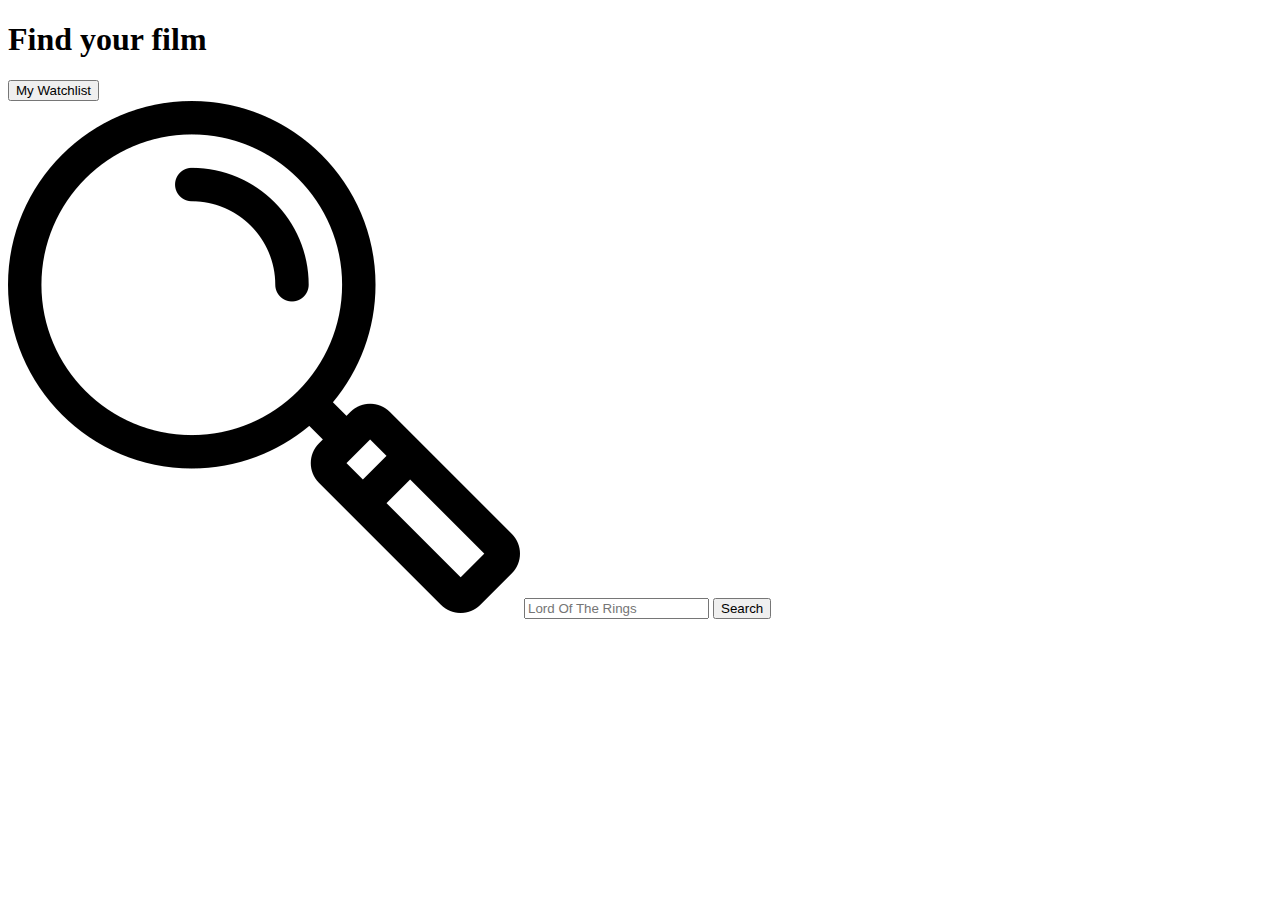
==== index.html @ 4bcb253b "Created Project" ====
<!DOCTYPE html>
<html lang="en">

<head>
    <meta charset="UTF-8">
    <meta name="viewport" content="width=device-width, initial-scale=1.0">
    <title>Movie Search</title>
</head>

<body>
    <nav>
        <h1>Find your film</h1>
        <button id="watchlistAnchor">My Watchlist</button>
        <form action="get">
            <img src="/images/magnifying-glass.png"></img>
            <input type="text" placeholder="Lord Of The Rings">
            <button>Search</button>
        </form>
    </nav>

    <main>
        <!-- list of Movies go here -->
        <div id="moviesListEl"></div>
    </main>
</body>

</html>
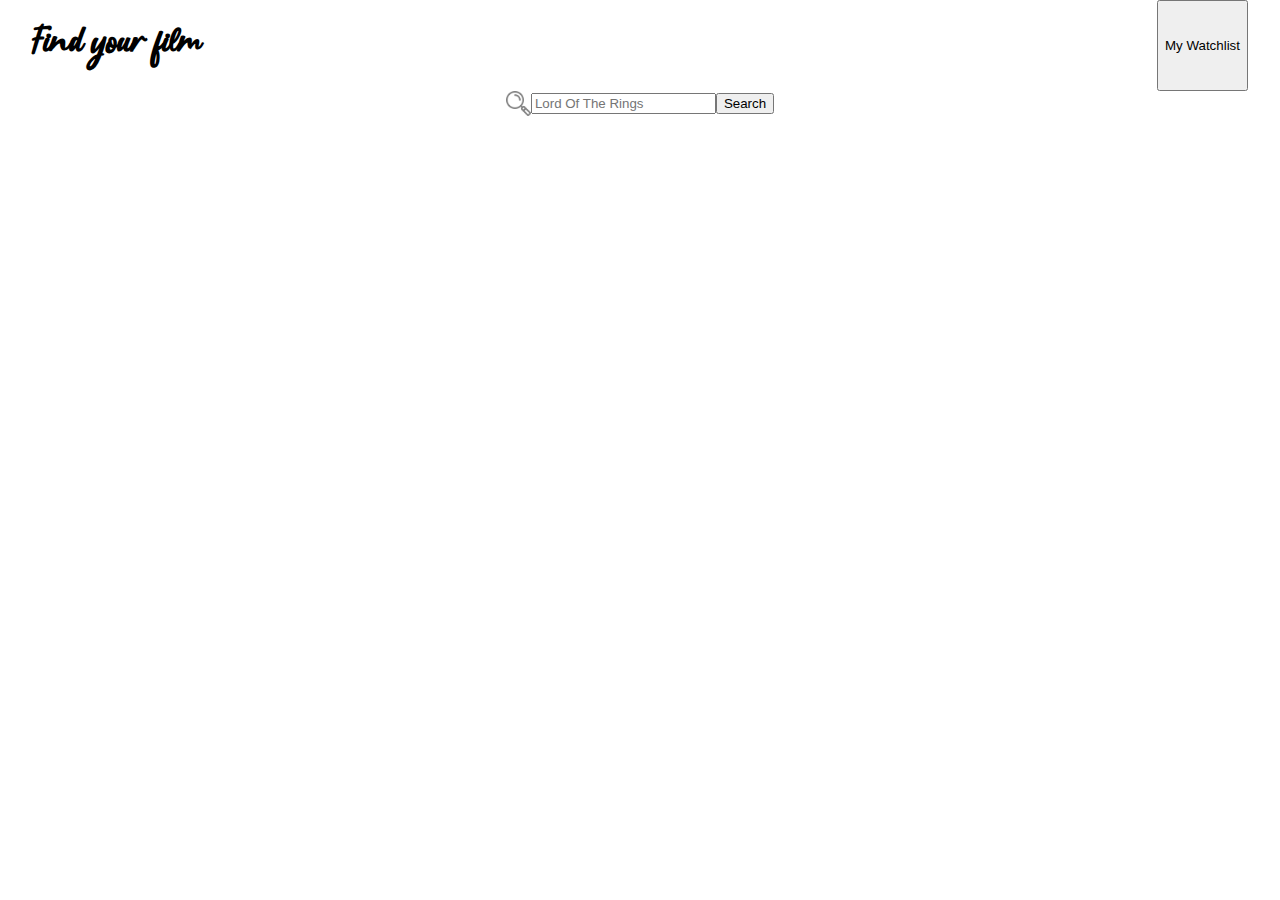
==== commit 4cf7e588: "commit changes" ====
--- a/index.html
+++ b/index.html
@@ -5,20 +5,25 @@
     <meta charset="UTF-8">
     <meta name="viewport" content="width=device-width, initial-scale=1.0">
     <title>Movie Search</title>
+    <link rel="stylesheet" href="/index.css">
+    <script src="index.js" type="module"></script>
 </head>
 
 <body>
-    <nav>
-        <h1>Find your film</h1>
-        <button id="watchlistAnchor">My Watchlist</button>
-        <form action="get">
+    <nav class="container">
+        <header>
+            <h1>Find your film</h1>
+            <button id="watchlistAnchor">My Watchlist</button>
+        </header>
+        
+        <form class="search-bar" action="get">
             <img src="/images/magnifying-glass.png"></img>
             <input type="text" placeholder="Lord Of The Rings">
             <button>Search</button>
         </form>
     </nav>
 
-    <main>
+    <main class="container">
         <!-- list of Movies go here -->
         <div id="moviesListEl"></div>
     </main>
--- a/index.css
+++ b/index.css
@@ -0,0 +1,42 @@
+*,
+*::before,
+*::after {
+    box-sizing: border-box;
+}
+
+@font-face {
+    font-family: 'Srenada';
+    src: url('/fonts/Srenada.otf') format('opentype');
+    font-weight: normal;
+    font-style: normal;
+}
+
+body {
+    margin: 0;
+    padding: 0;
+    font-family: 'Srenada', sans-serif;
+    min-height: 100vh;
+    width: 100%;
+}
+
+
+.container {
+    width: 95%;
+    margin: 0 auto;
+}
+
+header {
+    display: flex;
+    justify-content: space-between;
+}
+
+.search-bar {
+    display: flex;
+    justify-content: center;
+    align-items: center;
+}
+
+form > img {
+    width: 25px;
+    opacity: 50%;
+}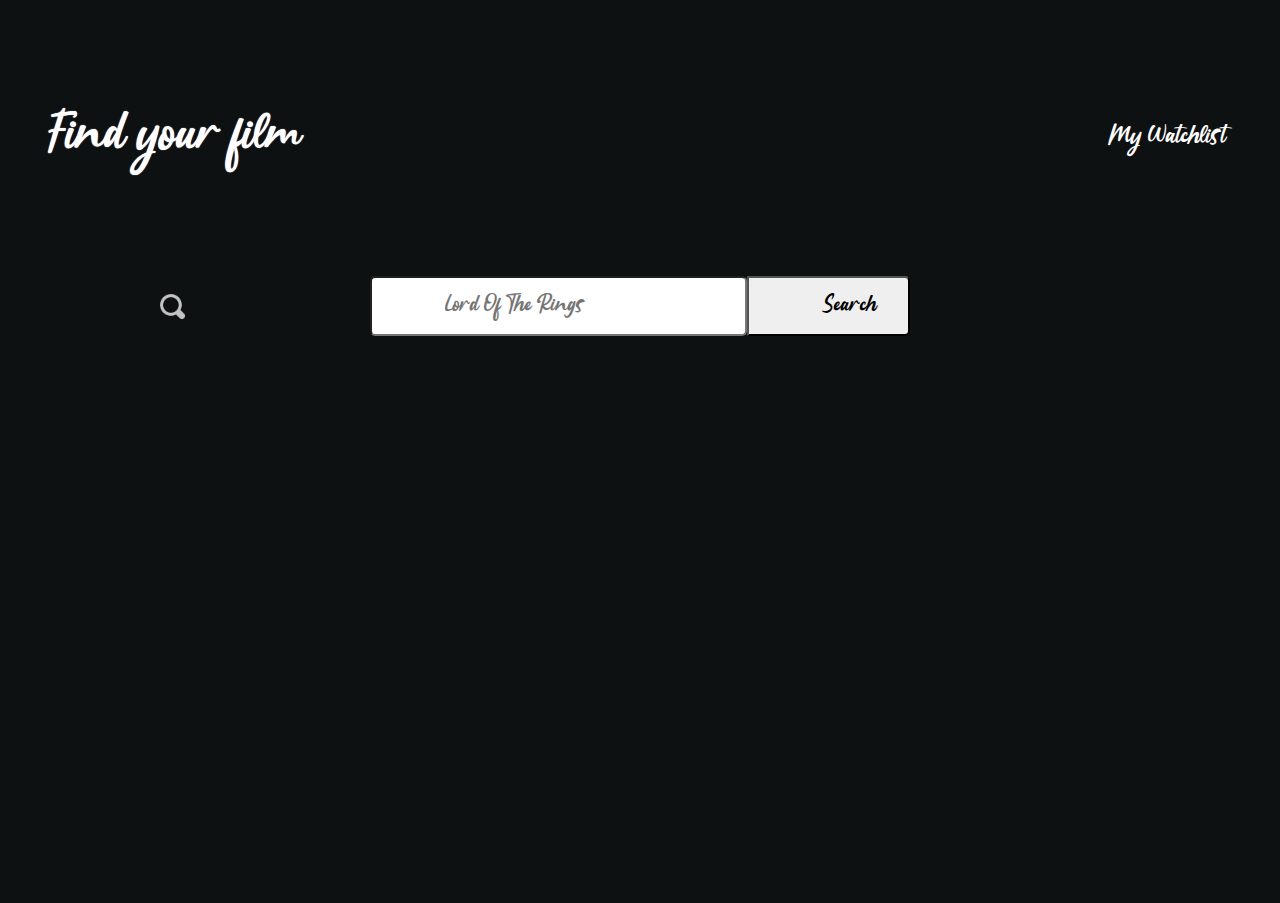
==== commit f5191094: "updates" ====
--- a/index.html
+++ b/index.html
@@ -15,11 +15,11 @@
             <h1>Find your film</h1>
             <button id="watchlistAnchor">My Watchlist</button>
         </header>
-        
-        <form class="search-bar" action="get">
-            <img src="/images/magnifying-glass.png"></img>
+
+        <form class="search-bar">
+            <img src="/images/magnifyingGlass.png"></img>
             <input type="text" placeholder="Lord Of The Rings">
-            <button>Search</button>
+            <button id="searchBtn">Search</button>
         </form>
     </nav>
 
--- a/index.css
+++ b/index.css
@@ -17,8 +17,10 @@
     font-family: 'Srenada', sans-serif;
     min-height: 100vh;
     width: 100%;
+    background-color: #0e1111;
+    color: white;
+    text-shadow: 0 0 1px white;
 }
-
 
 .container {
     width: 95%;
@@ -27,16 +29,77 @@
 
 header {
     display: flex;
+    align-items: center;
+    justify-content: space-between;
+    margin: 0.2em 1em;
+    height: 30vh;
+}
+
+header h1 {
+    font-size: 3rem;
+    font-weight: 500;
+    text-align: center;
+    margin-right: 1em;
+}
+
+header button {
+    background-color: #0e1111;
+    border: none;
+    font-size: 1.5rem;
+}
+
+header button:hover {
+    cursor: pointer;
+}
+
+header button:active {
+    opacity: 80%;
+}
+
+header button,
+form input,
+button {
+    color: white;
+    font-family: 'Srenada', sans-serif;
+    font-weight: 500;
+}
+
+header {
+    display: flex;
     justify-content: space-between;
 }
 
 .search-bar {
+    width: 100%;
+    margin: 0 auto;
     display: flex;
     justify-content: center;
     align-items: center;
+    position: relative;
 }
 
-form > img {
+form input {
+    border-radius: 5px;
+}
+
+form input,
+form button {
+    font-size: 1.3rem;
+    padding: 0.6em 1.5em;
+    padding-left: 3.5em
+}
+
+form button {
+    color: black;
+    border-top-right-radius: 5px;
+    border-bottom-right-radius: 5px;
+}
+
+
+form img {
+    position: absolute;
+    left: 8rem;
     width: 25px;
-    opacity: 50%;
+    opacity: 75%;
+    color: white;
 }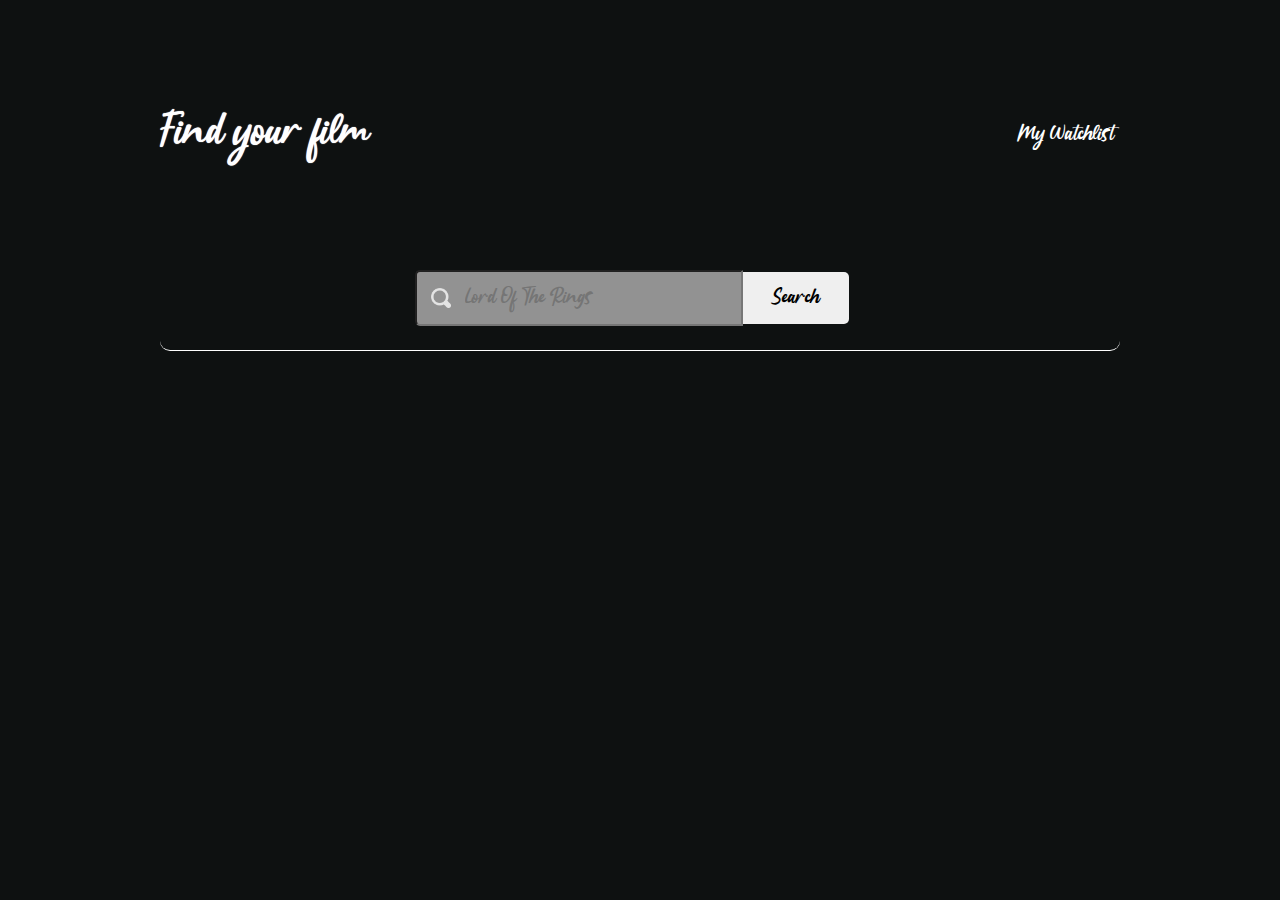
==== commit 8c4b8232: "push changes" ====
--- a/index.html
+++ b/index.html
@@ -16,10 +16,10 @@
             <button id="watchlistAnchor">My Watchlist</button>
         </header>
 
-        <form class="search-bar">
-            <img src="/images/magnifyingGlass.png"></img>
-            <input type="text" placeholder="Lord Of The Rings">
-            <button id="searchBtn">Search</button>
+        <form id="form" class="search-bar">
+                <img src="/images/magnifyingGlass.png"></img>
+                <input id="searchBar" type="text" placeholder="Lord Of The Rings">
+                <button id="searchBtn">Search</button>
         </form>
     </nav>
 
--- a/index.css
+++ b/index.css
@@ -14,7 +14,7 @@
 body {
     margin: 0;
     padding: 0;
-    font-family: 'Srenada', sans-serif;
+    font-family: sans-serif;
     min-height: 100vh;
     width: 100%;
     background-color: #0e1111;
@@ -23,29 +23,35 @@
 }
 
 .container {
-    width: 95%;
+    width: 75%;
     margin: 0 auto;
+}
+
+nav {
+    border-bottom: 1.5px solid white;
+    border-radius: 10px;
+    width: 100%;
 }
 
 header {
     display: flex;
     align-items: center;
     justify-content: space-between;
-    margin: 0.2em 1em;
     height: 30vh;
 }
 
 header h1 {
-    font-size: 3rem;
+    font-size: 2.5rem;
     font-weight: 500;
     text-align: center;
-    margin-right: 1em;
+    font-family: 'Srenada', sans-serif;
 }
 
 header button {
     background-color: #0e1111;
     border: none;
-    font-size: 1.5rem;
+    font-size: 1.25rem;
+    margin: 1em 0;
 }
 
 header button:hover {
@@ -58,7 +64,7 @@
 
 header button,
 form input,
-button {
+form button {
     color: white;
     font-family: 'Srenada', sans-serif;
     font-weight: 500;
@@ -70,36 +76,50 @@
 }
 
 .search-bar {
-    width: 100%;
-    margin: 0 auto;
     display: flex;
     justify-content: center;
     align-items: center;
-    position: relative;
 }
 
 form input {
-    border-radius: 5px;
+    border-top-left-radius: 5px;
+    border-bottom-left-radius: 5px;
+    z-index: 1;
+    background-color: rgb(146, 146, 146);
+    text-align: left;
 }
 
-form input,
-form button {
-    font-size: 1.3rem;
+.inputDiv {
+    position: absolute;
+    width: 100%;
+}
+
+form input {
+    font-size: 1.2rem;
     padding: 0.6em 1.5em;
-    padding-left: 3.5em
+    padding-left: 2.5em;
+    color: black;
 }
 
 form button {
+    font-size: 1.2rem;
+    padding: 0.6em 1.5em;
     color: black;
     border-top-right-radius: 5px;
     border-bottom-right-radius: 5px;
+    text-align: left; 
+    border: none; 
+    cursor: pointer;
 }
 
+form img {
+    margin-right: -2.25em;
+    width: 20px;
+    opacity: 75%;
+    z-index: 2;
+    pointer-events: none;
+}
 
-form img {
-    position: absolute;
-    left: 8rem;
-    width: 25px;
-    opacity: 75%;
-    color: white;
+form {
+    margin-bottom: 1.5em;
 }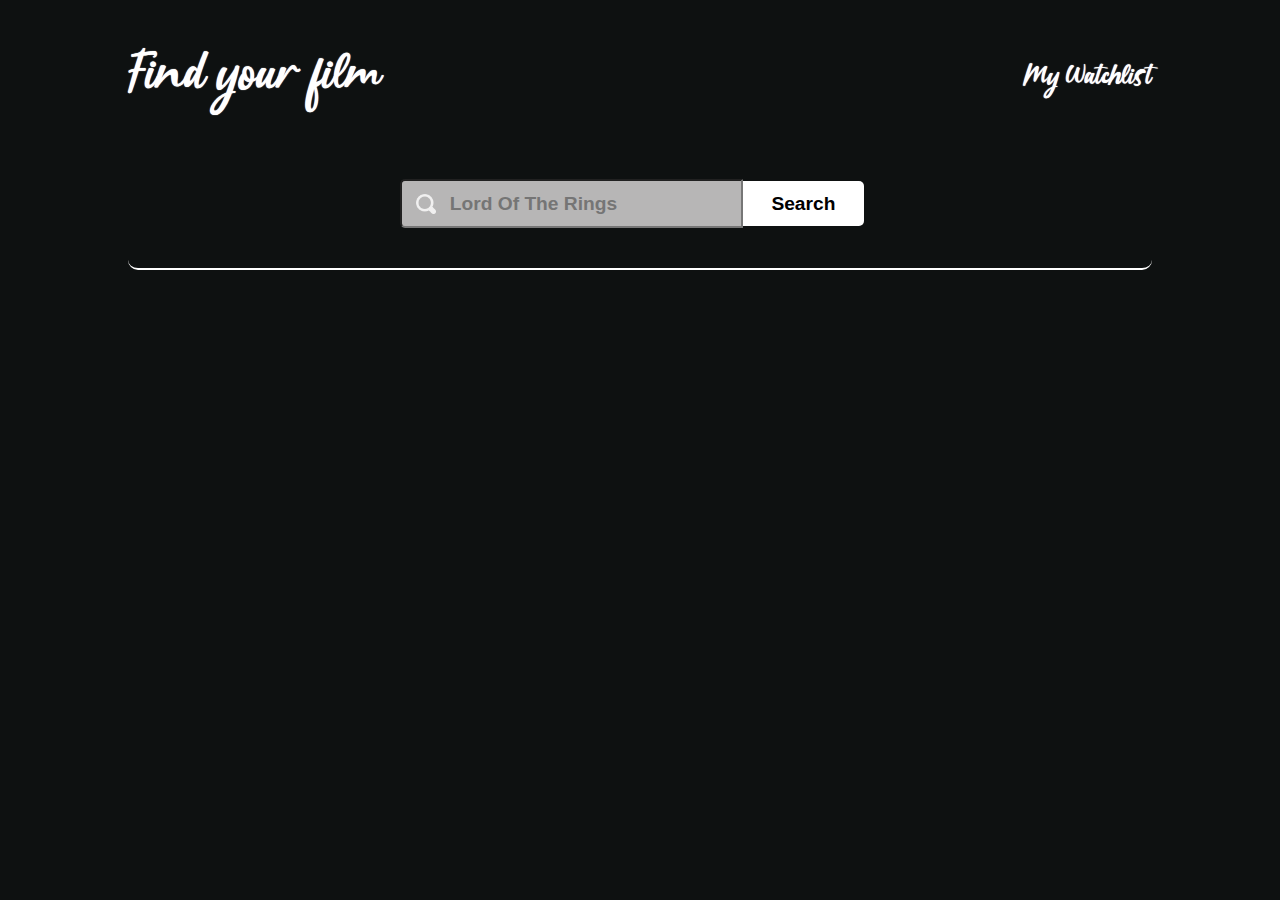
==== commit 7fe7a914: "update" ====
--- a/index.html
+++ b/index.html
@@ -13,13 +13,13 @@
     <nav class="container">
         <header>
             <h1>Find your film</h1>
-            <button id="watchlistAnchor">My Watchlist</button>
+            <a id="watchlistAnchor" href="/watchlist.html">My Watchlist</a>
         </header>
 
         <form id="form" class="search-bar">
-                <img src="/images/magnifyingGlass.png"></img>
-                <input id="searchBar" type="text" placeholder="Lord Of The Rings">
-                <button id="searchBtn">Search</button>
+            <img src="/images/magnifyingGlass.png"></img>
+            <input id="searchBar" type="text" placeholder="Lord Of The Rings">
+            <button id="searchBtn">Search</button>
         </form>
     </nav>
 
--- a/index.css
+++ b/index.css
@@ -12,6 +12,7 @@
 }
 
 body {
+    min-width: 320px;
     margin: 0;
     padding: 0;
     font-family: sans-serif;
@@ -23,51 +24,63 @@
 }
 
 .container {
-    width: 75%;
+    max-width: 1200px;
+    width: 80%;
     margin: 0 auto;
 }
 
 nav {
-    border-bottom: 1.5px solid white;
+    border-bottom: 2px solid white;
     border-radius: 10px;
-    width: 100%;
+    padding: 10px 0 40px 0;
+    z-index: 10;
 }
 
 header {
     display: flex;
     align-items: center;
     justify-content: space-between;
-    height: 30vh;
+    margin-bottom: 2em;
 }
 
 header h1 {
-    font-size: 2.5rem;
+    font-size: 3rem;
     font-weight: 500;
     text-align: center;
     font-family: 'Srenada', sans-serif;
-}
-
-header button {
+    margin-right: 0.5em;
+}
+
+
+header a {
     background-color: #0e1111;
     border: none;
-    font-size: 1.25rem;
+    font-size: 1.6rem;
     margin: 1em 0;
-}
-
-header button:hover {
+    font-family: 'Srenada', sans-serif;
+    color: white;
+    font-weight: 500;
+    border: none;
+    text-decoration: none;
+}
+
+header a:hover {
     cursor: pointer;
 }
 
-header button:active {
+header a:active {
     opacity: 80%;
 }
 
-header button,
-form input,
-form button {
-    color: white;
-    font-family: 'Srenada', sans-serif;
-    font-weight: 500;
+#searchBar, #watchlistSearch,
+#searchBtn, #watchListSearchBtn {
+    font-weight: 600;
+    background-color: white;
+}
+
+#searchBar, #watchlistSearch {
+    background-color: rgb(183, 182, 182);
+    color: black;
 }
 
 header {
@@ -89,11 +102,6 @@
     text-align: left;
 }
 
-.inputDiv {
-    position: absolute;
-    width: 100%;
-}
-
 form input {
     font-size: 1.2rem;
     padding: 0.6em 1.5em;
@@ -101,25 +109,98 @@
     color: black;
 }
 
-form button {
+form button  {
     font-size: 1.2rem;
     padding: 0.6em 1.5em;
     color: black;
     border-top-right-radius: 5px;
     border-bottom-right-radius: 5px;
-    text-align: left; 
-    border: none; 
+    text-align: left;
+    border: none;
     cursor: pointer;
 }
 
 form img {
     margin-right: -2.25em;
     width: 20px;
-    opacity: 75%;
+    opacity: 80%;
     z-index: 2;
     pointer-events: none;
 }
 
-form {
-    margin-bottom: 1.5em;
-}+#moviesListEl {
+    margin-top: 4em;
+}
+
+#addToWatchListBtn, .removeBtn {
+    width: 25px;
+    filter: invert(100%) sepia(0%) saturate(0%) hue-rotate(130deg) brightness(100%) contrast(100%);
+    display: inline-block;
+    align-self: flex-start;
+    margin: 0 0.5em;
+    cursor: pointer;
+}
+
+#addToWatchListBtn:hover, .removeBtn:hover {
+    transform: scale(1.2);
+}
+
+#addToWatchListBtn:active, .removeBtn:active{
+    opacity: 0.8;
+}
+
+.movie-wrapper {
+    display: grid;
+    grid-template-areas:
+        "poster title score"
+        "poster details details"
+        "poster overview overview "
+    ;
+    margin: 3em auto;
+    padding-bottom: 3em;
+    border-bottom: 1px solid white;
+    font-size: 1.4rem;
+    row-gap: 1em;
+}
+
+.movie-poster {
+    grid-area: poster;
+    width: 200px;
+    height: auto;
+    margin-right: 2em;
+}
+
+.movie-title {
+    grid-area: title;
+    font-size: 1.6rem;
+    font-weight: bold;
+    margin: 0;
+
+}
+
+.movie-runtime {
+    grid-area: runtime;
+    margin: 0 1em 0 0;
+}
+
+.movie-score {
+    grid-area: score;
+}
+
+.movie-overview {
+    grid-area: overview;
+}
+
+.movie-score img {
+    width: 20px;
+}
+
+.movie-details {
+    display: flex;
+    grid-area: details;
+}
+
+.movie-genres {
+    margin: 0 1em 0 0;
+}
+
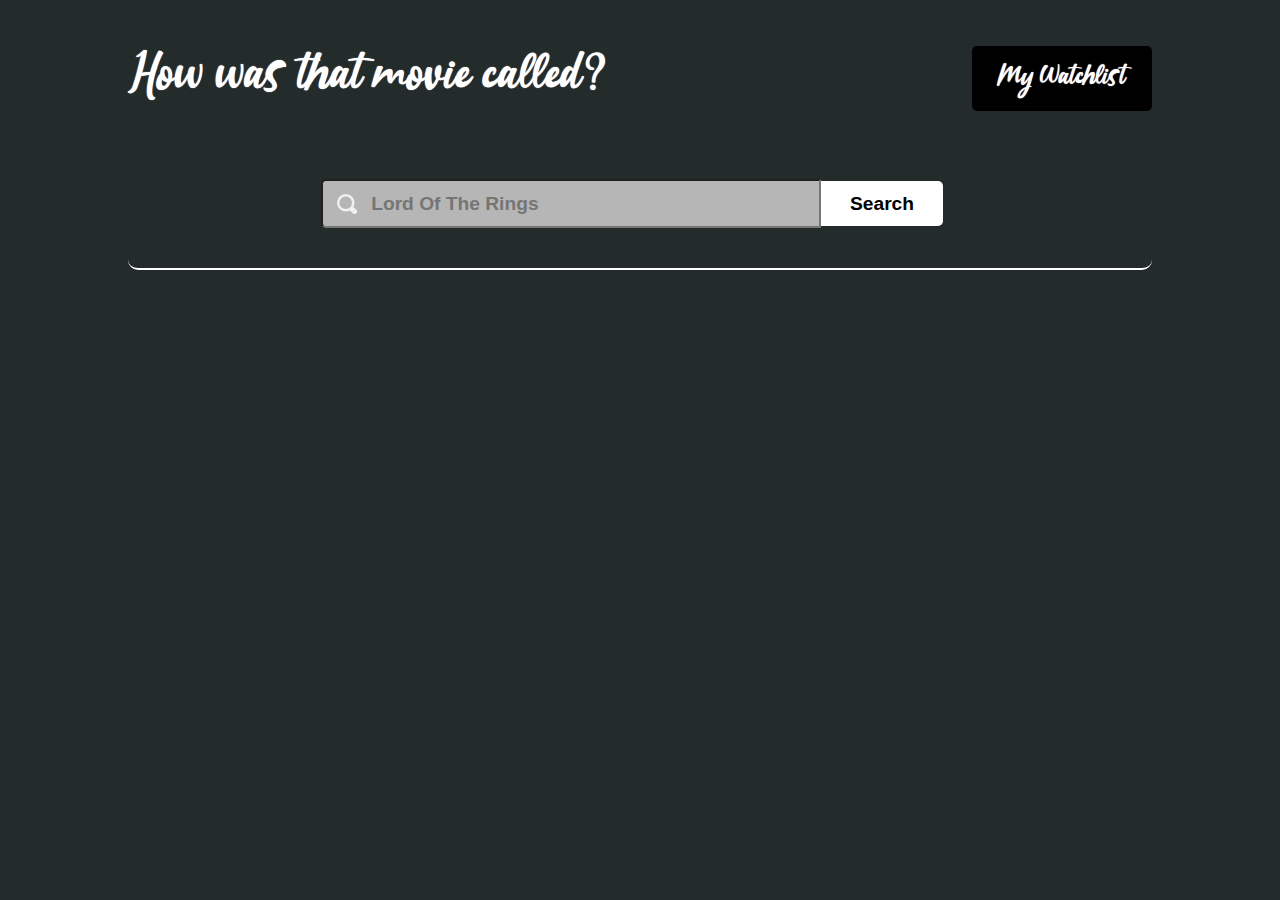
==== commit 000cb4f0: "update" ====
--- a/index.html
+++ b/index.html
@@ -6,13 +6,18 @@
     <meta name="viewport" content="width=device-width, initial-scale=1.0">
     <title>Movie Search</title>
     <link rel="stylesheet" href="/index.css">
+    <link rel="preconnect" href="https://fonts.googleapis.com">
+    <link rel="preconnect" href="https://fonts.gstatic.com" crossorigin>
+    <link
+        href="https://fonts.googleapis.com/css2?family=Montserrat:ital,wght@0,100..900;1,100..900&family=Roboto&display=swap"
+        rel="stylesheet">
     <script src="index.js" type="module"></script>
 </head>
 
 <body>
     <nav class="container">
         <header>
-            <h1>Find your film</h1>
+            <h1>How was that movie called?</h1>
             <a id="watchlistAnchor" href="/watchlist.html">My Watchlist</a>
         </header>
 
--- a/index.css
+++ b/index.css
@@ -15,10 +15,10 @@
     min-width: 320px;
     margin: 0;
     padding: 0;
-    font-family: sans-serif;
+    font-family: "Montserrat", sans-serif;
     min-height: 100vh;
     width: 100%;
-    background-color: #0e1111;
+    background-color: #232b2b;
     color: white;
     text-shadow: 0 0 1px white;
 }
@@ -53,7 +53,9 @@
 
 
 header a {
-    background-color: #0e1111;
+    background-color: black;
+    padding: 0.5em 1em;
+    border-radius: 5px;
     border: none;
     font-size: 1.6rem;
     margin: 1em 0;
@@ -72,13 +74,16 @@
     opacity: 80%;
 }
 
-#searchBar, #watchlistSearch,
-#searchBtn, #watchListSearchBtn {
+#searchBar,
+#watchlistSearch,
+#searchBtn,
+#watchListSearchBtn {
     font-weight: 600;
     background-color: white;
 }
 
-#searchBar, #watchlistSearch {
+#searchBar,
+#watchlistSearch {
     background-color: rgb(183, 182, 182);
     color: black;
 }
@@ -100,6 +105,8 @@
     z-index: 1;
     background-color: rgb(146, 146, 146);
     text-align: left;
+    width: 75%;
+    max-width: 500px;
 }
 
 form input {
@@ -109,7 +116,7 @@
     color: black;
 }
 
-form button  {
+form button {
     font-size: 1.2rem;
     padding: 0.6em 1.5em;
     color: black;
@@ -132,7 +139,8 @@
     margin-top: 4em;
 }
 
-#addToWatchListBtn, .removeBtn {
+#addToWatchListBtn,
+.removeBtn {
     width: 25px;
     filter: invert(100%) sepia(0%) saturate(0%) hue-rotate(130deg) brightness(100%) contrast(100%);
     display: inline-block;
@@ -141,11 +149,13 @@
     cursor: pointer;
 }
 
-#addToWatchListBtn:hover, .removeBtn:hover {
+#addToWatchListBtn:hover,
+.removeBtn:hover {
     transform: scale(1.2);
 }
 
-#addToWatchListBtn:active, .removeBtn:active{
+#addToWatchListBtn:active,
+.removeBtn:active {
     opacity: 0.8;
 }
 
@@ -159,8 +169,9 @@
     margin: 3em auto;
     padding-bottom: 3em;
     border-bottom: 1px solid white;
-    font-size: 1.4rem;
+    font-size: 1.25rem;
     row-gap: 1em;
+    width: 95%;
 }
 
 .movie-poster {
@@ -204,3 +215,24 @@
     margin: 0 1em 0 0;
 }
 
+@media (max-width:750px) {
+    nav .container {
+        width: 95%;
+    }
+
+    p,
+    span {
+        font-size: 0.8rem;
+        line-height: 1.5;
+    }
+
+    .movie-poster {
+        width: 175px;
+        margin-right: 1em;
+    }
+
+    #addToWatchListBtn {
+        width: 20px;
+    }
+
+}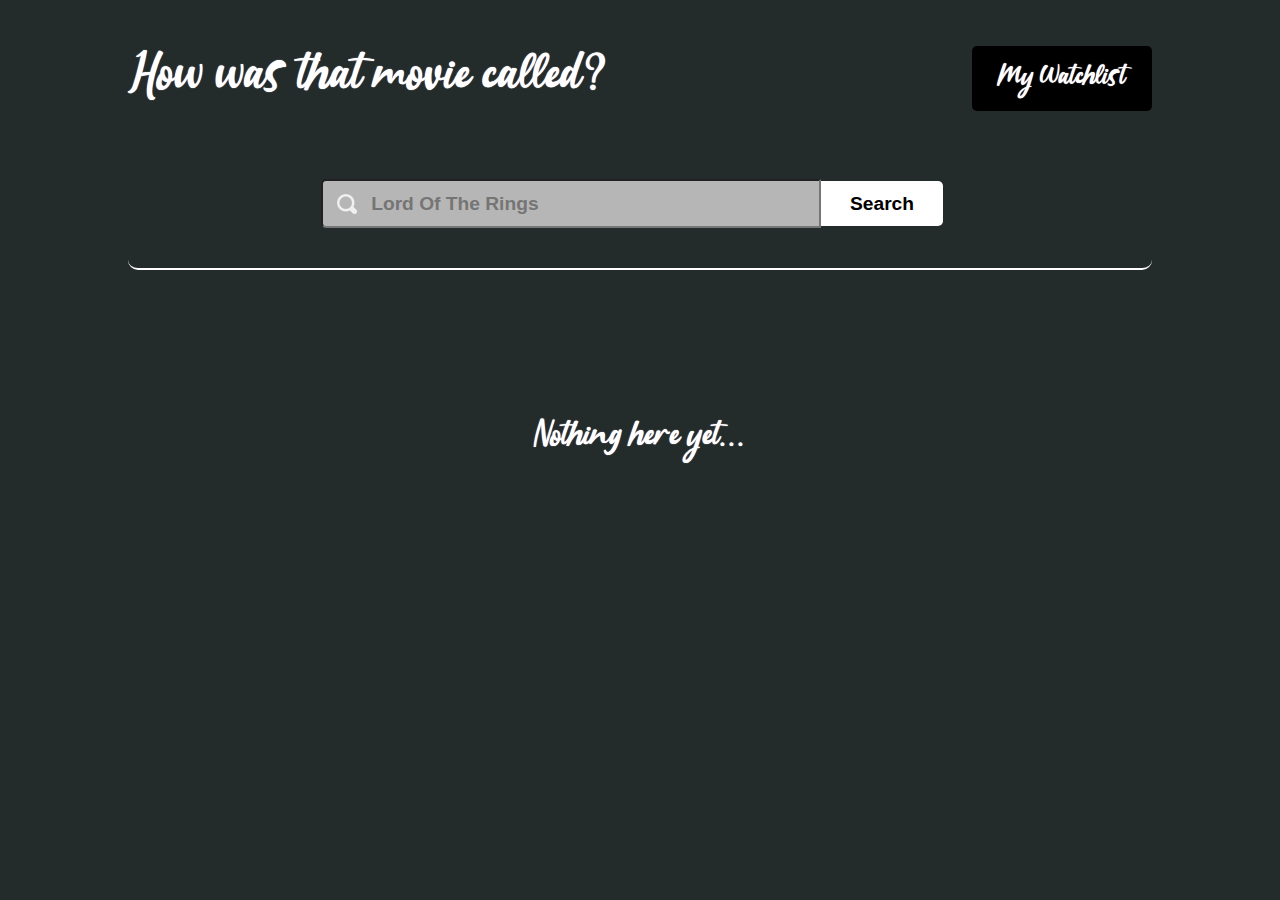
==== commit 4837e0aa: "updates" ====
--- a/index.html
+++ b/index.html
@@ -30,8 +30,14 @@
 
     <main class="container">
         <!-- list of Movies go here -->
-        <div id="moviesListEl"></div>
+        <div id="moviesListEl">
+            <p class="filler-text">Nothing here yet...</p>
+        </div>
     </main>
+
+    <div id="notification" class="notification">
+        <p>Please insert something in the seach bar</p>
+    </div>
 </body>
 
 </html>--- a/index.css
+++ b/index.css
@@ -215,7 +215,50 @@
     margin: 0 1em 0 0;
 }
 
+.filler-text {
+    text-align: center;
+    padding-top: 2.5em;
+    font-size: 2rem;
+    font-family: 'Srenada', sans-serif;
+}
+
+.error-message {
+    font-size: 2rem;
+    text-align: center;
+    font-family: 'Srenada', sans-serif;
+}
+
+.error-message img {
+    filter: invert(100%) sepia(0%) saturate(0%) hue-rotate(130deg) brightness(100%) contrast(100%);
+    width: 150px;
+}
+
+.notification {
+    background-color: black;
+    text-align: center;
+    display: inline-block;
+    position: fixed;
+    top: 15%;
+    left: 50%;
+    transform: translate(-50%, -50%);
+    padding: 0.5em 1em;
+    border-radius: 25px;
+    font-weight: bold;
+    visibility: hidden;
+    font-size: 1.25rem;
+    z-index: 2;
+}
+
 @media (max-width:750px) {
+
+    header h1 {
+        font-size: 1.5rem;
+    }
+
+    header a {
+        font-size: 1.25rem;
+    }
+
     nav .container {
         width: 95%;
     }
@@ -235,4 +278,19 @@
         width: 20px;
     }
 
+    #searchBar,
+    #watchlistSearch,
+    #searchBtn,
+    #watchListSearchBtn {
+       font-size: 0.8rem;
+    }
+
+    .error-message p {
+        font-size: 1.5rem;
+    }
+    
+    .error-message img {
+        filter: invert(100%) sepia(0%) saturate(0%) hue-rotate(130deg) brightness(100%) contrast(100%);
+        width: 100px;
+    }
 }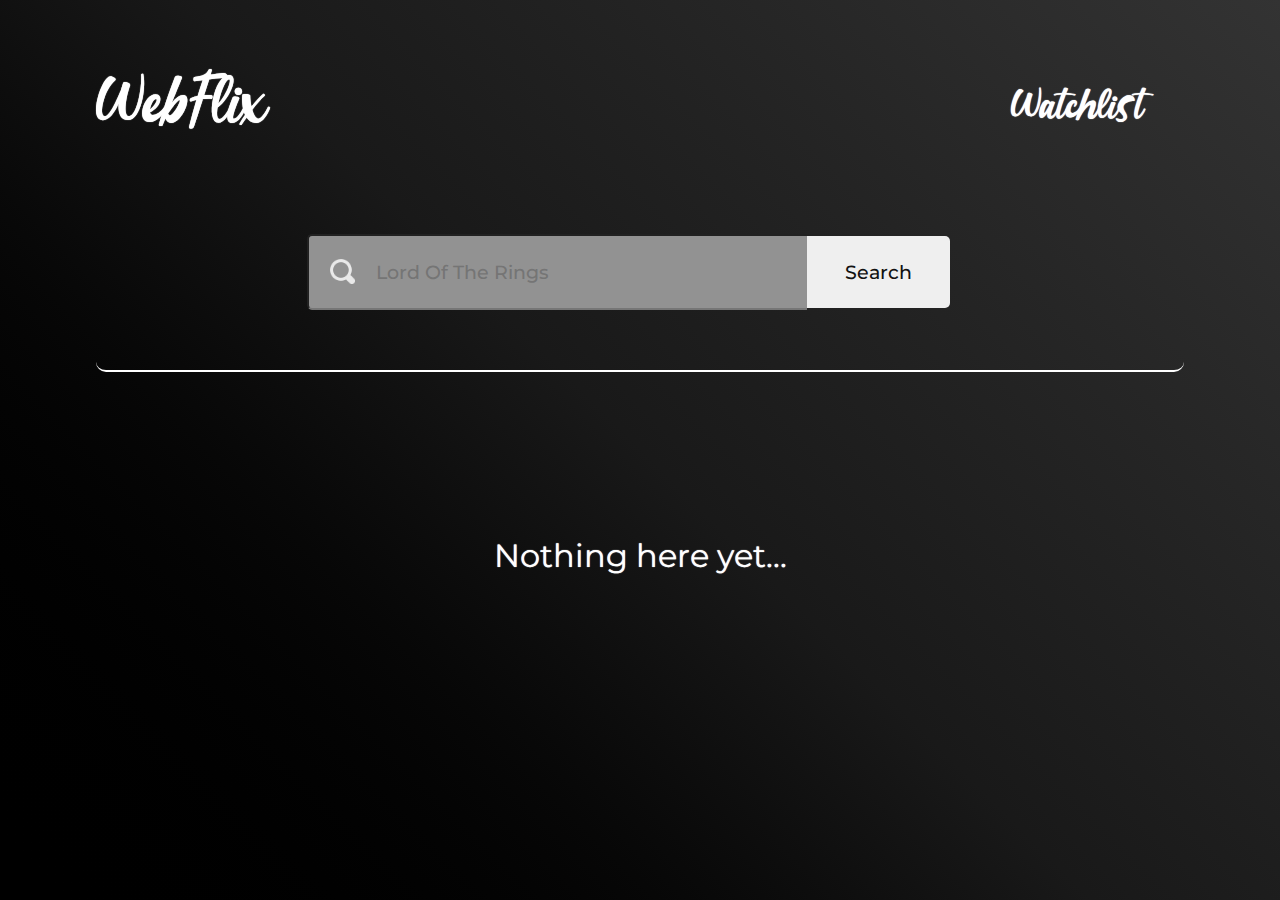
==== commit 0ef76a70: "css fixes" ====
--- a/index.html
+++ b/index.html
@@ -4,7 +4,12 @@
 <head>
     <meta charset="UTF-8">
     <meta name="viewport" content="width=device-width, initial-scale=1.0">
-    <title>Movie Search</title>
+    <title>WebFlix</title>
+    <link rel="preconnect" href="https://fonts.googleapis.com">
+    <link rel="preconnect" href="https://fonts.gstatic.com" crossorigin>
+    <link
+        href="https://fonts.googleapis.com/css2?family=Poppins:ital,wght@0,100;0,200;0,300;0,400;0,500;0,600;0,700;0,800;0,900;1,100;1,200;1,300;1,400;1,500;1,600;1,700;1,800;1,900&display=swap"
+        rel="stylesheet">
     <link rel="stylesheet" href="/index.css">
     <link rel="preconnect" href="https://fonts.googleapis.com">
     <link rel="preconnect" href="https://fonts.gstatic.com" crossorigin>
@@ -17,8 +22,8 @@
 <body>
     <nav class="container">
         <header>
-            <h1>How was that movie called?</h1>
-            <a id="watchlistAnchor" href="/watchlist.html">My Watchlist</a>
+            <h1>WebFlix</h1>
+            <a id="watchlistAnchor" href="/watchlist.html">Watchlist</a>
         </header>
 
         <form id="form" class="search-bar">
--- a/index.css
+++ b/index.css
@@ -18,21 +18,27 @@
     font-family: "Montserrat", sans-serif;
     min-height: 100vh;
     width: 100%;
-    background-color: #232b2b;
     color: white;
     text-shadow: 0 0 1px white;
+    line-height: 1.5;
+    --angle: 45deg;
+}
+
+html,
+body {
+    background: linear-gradient(var(--angle), oklab(0% 0 0), oklab(21.3% 0 0), oklab(32.1% 0 0)) !important;
 }
 
 .container {
     max-width: 1200px;
-    width: 80%;
+    width: 85%;
     margin: 0 auto;
 }
 
 nav {
     border-bottom: 2px solid white;
     border-radius: 10px;
-    padding: 10px 0 40px 0;
+    padding: 20px 0 60px 0;
     z-index: 10;
 }
 
@@ -44,7 +50,7 @@
 }
 
 header h1 {
-    font-size: 3rem;
+    font-size: 4rem;
     font-weight: 500;
     text-align: center;
     font-family: 'Srenada', sans-serif;
@@ -53,11 +59,10 @@
 
 
 header a {
-    background-color: black;
-    padding: 0.5em 1em;
-    border-radius: 5px;
+    padding: 0.3em 1em;
+    border-radius: 10px;
     border: none;
-    font-size: 1.6rem;
+    font-size: 2.5rem;
     margin: 1em 0;
     font-family: 'Srenada', sans-serif;
     color: white;
@@ -67,6 +72,16 @@
 }
 
 header a:hover {
+    color: rgb(14, 14, 14);
+    --angle: 45deg;
+    background: linear-gradient(oklab(95% 0 0),
+            oklab(92% 0 0),
+            oklab(88% 0 0),
+            oklab(84% 0 0),
+            oklab(80% 0 0));
+}
+
+header a:hover {
     cursor: pointer;
 }
 
@@ -78,14 +93,13 @@
 #watchlistSearch,
 #searchBtn,
 #watchListSearchBtn {
-    font-weight: 600;
-    background-color: white;
+    font-family: 'Montserrat';
+    font-weight: 500;
 }
 
 #searchBar,
 #watchlistSearch {
-    background-color: rgb(183, 182, 182);
-    color: black;
+    color: rgb(21, 21, 21);
 }
 
 header {
@@ -107,19 +121,22 @@
     text-align: left;
     width: 75%;
     max-width: 500px;
-}
-
-form input {
     font-size: 1.2rem;
-    padding: 0.6em 1.5em;
-    padding-left: 2.5em;
+    padding: 1.25em 2em;
+    padding-left: 3.5em;
     color: black;
+    cursor: pointer;
+    border-right: none;
+    font-family: 'Montserrat';
 }
 
 form button {
+    font-family: 'Montserrat';
     font-size: 1.2rem;
-    padding: 0.6em 1.5em;
-    color: black;
+    padding: 1.25em 2em;
+    color: rgb(18, 18, 18);
+    border-left: none;
+    outline: none;
     border-top-right-radius: 5px;
     border-bottom-right-radius: 5px;
     text-align: left;
@@ -127,16 +144,24 @@
     cursor: pointer;
 }
 
+form button:hover {
+    transform: scale(1.05);
+    z-index: 5;
+    -webkit-box-shadow: 9px 11px 5px 0px rgba(15, 15, 15, 1);
+    -moz-box-shadow: 9px 11px 5px 0px rgba(15, 15, 15, 1);
+    box-shadow: 9px 11px 5px 0px rgba(15, 15, 15, 1);
+}
+
 form img {
-    margin-right: -2.25em;
-    width: 20px;
+    margin-right: -3em;
+    width: 25px;
     opacity: 80%;
     z-index: 2;
     pointer-events: none;
 }
 
 #moviesListEl {
-    margin-top: 4em;
+    margin-top: 5em;
 }
 
 #addToWatchListBtn,
@@ -198,6 +223,11 @@
     grid-area: score;
 }
 
+.movie-score span {
+    margin-left: 0.5em;
+}
+
+
 .movie-overview {
     grid-area: overview;
 }
@@ -219,13 +249,13 @@
     text-align: center;
     padding-top: 2.5em;
     font-size: 2rem;
-    font-family: 'Srenada', sans-serif;
+    font-family: 'Montserrat', sans-serif;
 }
 
 .error-message {
     font-size: 2rem;
     text-align: center;
-    font-family: 'Srenada', sans-serif;
+    font-family: 'Montserrat', sans-serif;
 }
 
 .error-message img {
@@ -234,14 +264,14 @@
 }
 
 .notification {
-    background-color: black;
+    background-color: rgb(11, 11, 11);
     text-align: center;
     display: inline-block;
     position: fixed;
     top: 15%;
     left: 50%;
     transform: translate(-50%, -50%);
-    padding: 0.5em 1em;
+    padding: 1.5em 2em;
     border-radius: 25px;
     font-weight: bold;
     visibility: hidden;
@@ -252,7 +282,7 @@
 @media (max-width:750px) {
 
     header h1 {
-        font-size: 1.5rem;
+        font-size: 2rem;
     }
 
     header a {
@@ -263,34 +293,101 @@
         width: 95%;
     }
 
+    #searchBar {
+        font-size: 1rem;
+    }
+
+    form input {
+        font-size: 1rem;
+        padding-left: 2em;
+        padding-right: 0;
+        width: 100%;
+    }
+
+
+    .movie-wrapper {
+        display: grid;
+        grid-template-areas:
+            "poster title title"
+            "details details score"
+            "overview overview overview "
+        ;
+        margin: 2em auto;
+        padding-bottom: 3em;
+        border-bottom: 1.5px solid white;
+        font-size: 1rem;
+        row-gap: 1em;
+        width: 95%;
+    }
+
     p,
     span {
-        font-size: 0.8rem;
+        font-size: 1rem;
         line-height: 1.5;
     }
 
     .movie-poster {
-        width: 175px;
-        margin-right: 1em;
+        width: 125px;
+        height: auto;
+        margin-right: 0.25em;
+    }
+
+    .movie-title {
+        font-size: 1.25rem;
+        padding-left: 0.5em;
+        margin-left: 0.5em;
+    }
+
+    .movie-details {
+        display: flex;
+        flex-direction: column;
+        gap: 0.5em;
     }
 
     #addToWatchListBtn {
         width: 20px;
+        display: inline-block;
+        align-self: flex-start;
+        order: 2;
+    }
+
+    .movie-details span {
+        display: inline-block;
+        align-self: flex-start;
+    }
+
+    .movie-score span {
+        font-size: 1.1rem;
+        margin-left: 0.2em;
     }
 
     #searchBar,
     #watchlistSearch,
     #searchBtn,
     #watchListSearchBtn {
-       font-size: 0.8rem;
+        font-size: 1rem;
     }
 
     .error-message p {
-        font-size: 1.5rem;
-    }
-    
+        font-size: 1.25rem;
+    }
+
     .error-message img {
         filter: invert(100%) sepia(0%) saturate(0%) hue-rotate(130deg) brightness(100%) contrast(100%);
         width: 100px;
     }
+
+    form img {
+        margin-right: -1.5em;
+        width: 15px;
+    }
+
+    .notification {
+        font-size: 0.8rem;
+    }
+
+    .filler-text {
+        font-size: 1rem;
+        padding: 0;
+    }
 }